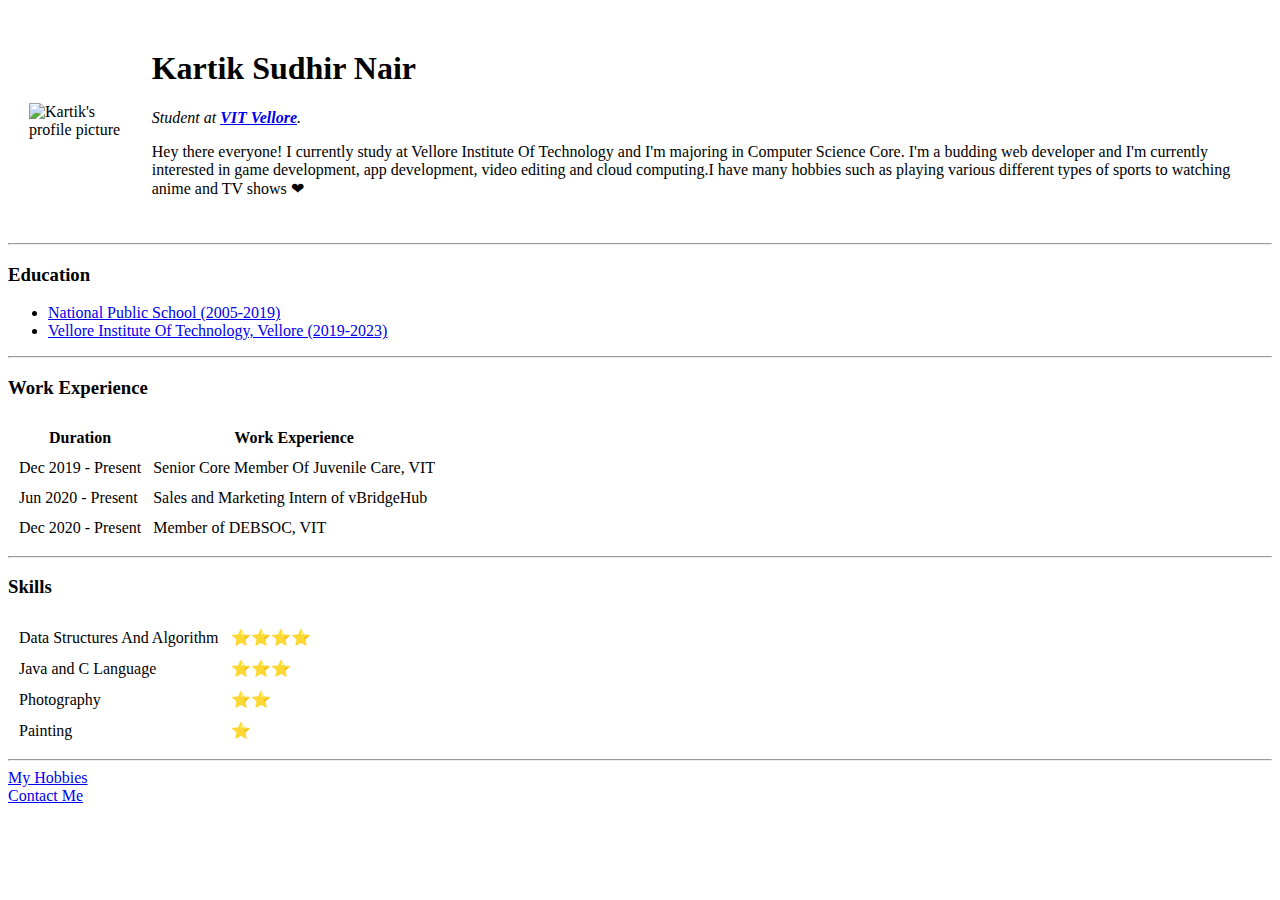
==== index.html @ 686f06fd "Add initial cv website files" ====
<!DOCTYPE html>
<html lang="en" dir="ltr">

<head>
  <meta charset="utf-8">
  <title>💚Kartik's Personal Site</title>
</head>

<body>
  <table cellspacing="20">
    <tbody>
      <tr>
        <td><img src="images\kartik.png" width="200" height="200" alt="Kartik's profile picture"></td>
        <td><h1>Kartik Sudhir Nair</h1>
        <p><em>Student at <strong><a href="https://vit.ac.in/" target="_blank">VIT Vellore</a></strong>.</em></p>
        <p>Hey there everyone! I currently study at Vellore Institute Of Technology and I'm majoring in Computer Science Core. I'm a budding web developer and I'm currently interested in game development, app development, video editing and cloud computing.I
          have
          many hobbies such as playing various different types of sports to watching anime and TV shows ❤</p></td>
      </tr>
    </tbody>
  </table>


  <hr>
  <h3>Education</h3>
  <ul>
    <li><a href="https://www.npskrm.com/" target="_blank"> National Public School (2005-2019) </a></li>
    <li><a href="https://vit.ac.in/" target="_blank">Vellore Institute Of Technology, Vellore (2019-2023) </a></li>
  </ul>
  <hr>
  <h3>Work Experience</h3>
  <table cellspacing="10">
    <head>
      <tr>
        <th>Duration</th>
        <th>Work Experience</th>
      </tr>
    </head>
    <body>
      <tr>
        <td>Dec 2019 - Present</td>
        <td>Senior Core Member Of Juvenile Care, VIT</td>
      </tr>
      <tr>
        <td>Jun 2020 - Present</td>
        <td>Sales and Marketing Intern of vBridgeHub</td>
      </tr>
      <tr>
        <td>Dec 2020 - Present</td>
        <td>Member of DEBSOC, VIT</td>
      </tr>
    </body>
  </table>
  <hr>
  <h3>Skills</h3>
  <table cellspacing="10">
    <tbody>
      <tr>
        <td>Data Structures And Algorithm</td>
        <td>⭐⭐⭐⭐</td>
      </tr>
      <tr>
        <td>Java and C Language</td>
        <td>⭐⭐⭐</td>
      </tr>
      <tr>
        <td>Photography</td>
        <td>⭐⭐</td>
      </tr>
      <tr>
        <td>Painting</td>
        <td>⭐</td>
      </tr>
    </tbody>
  </table>
  <hr>
  <a href="hobbies.html">My Hobbies</a>
  <br>
  <a href="contact-me.html">Contact Me</a>

</body>

</html>
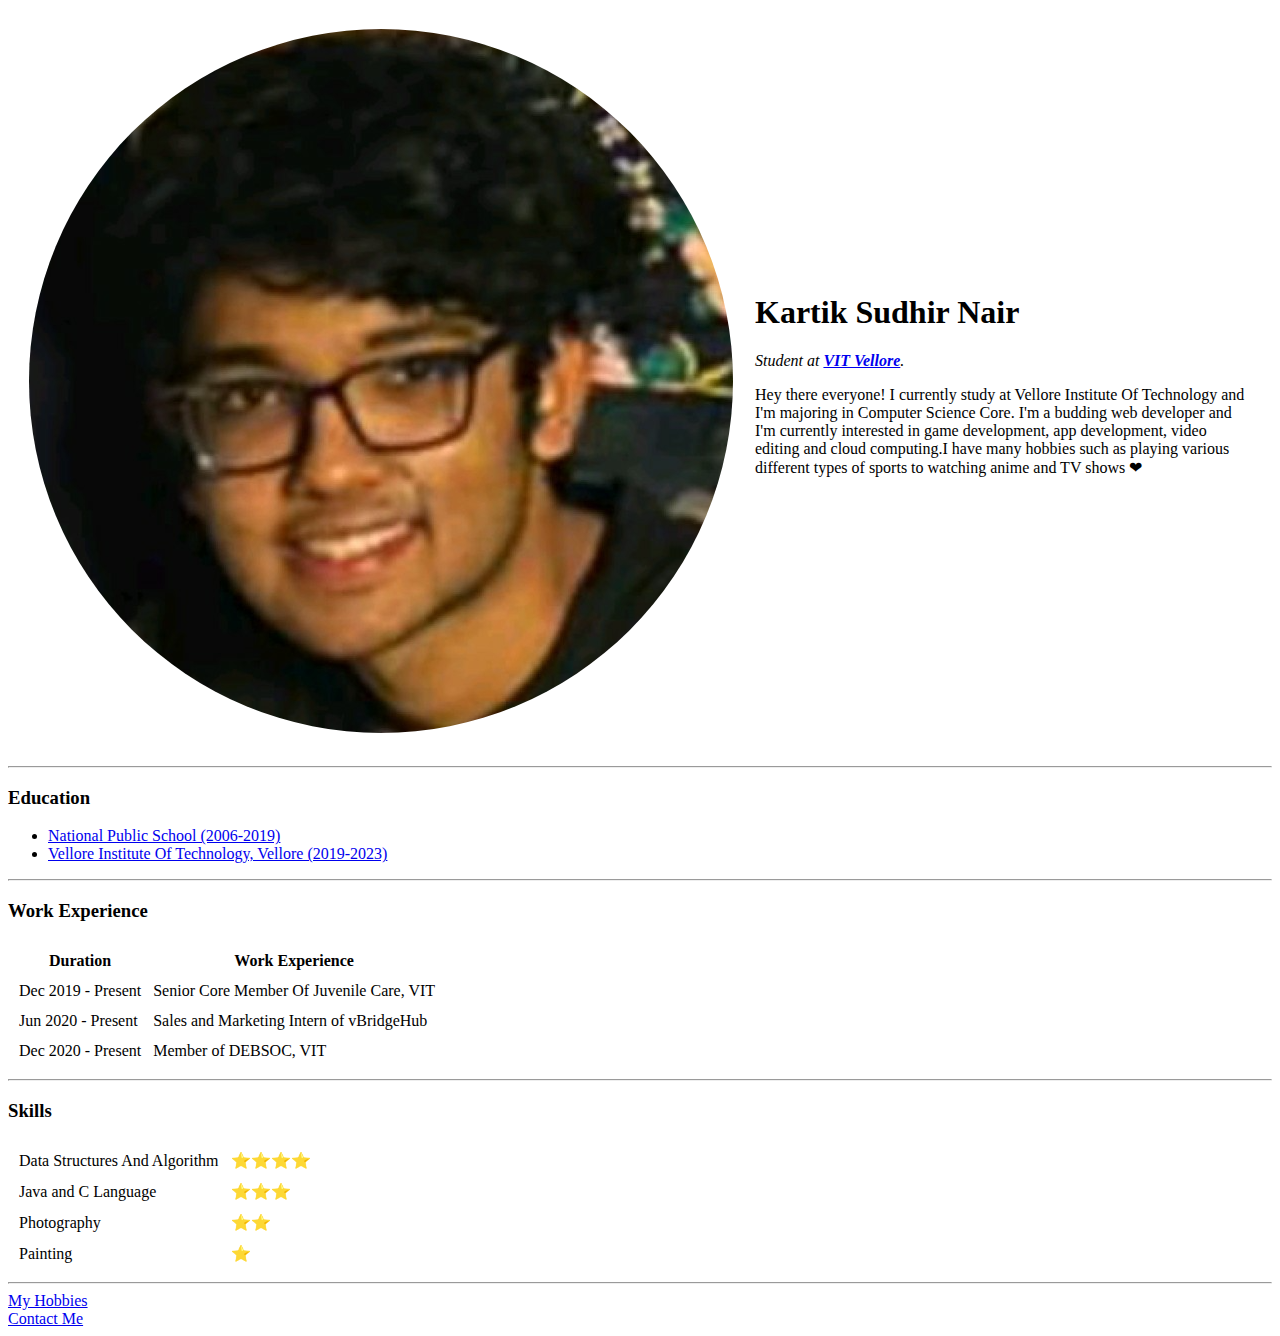
==== commit 5d8f0230: "Update index.html" ====
--- a/index.html
+++ b/index.html
@@ -5,17 +5,21 @@
   <meta charset="utf-8">
   <title>💚Kartik's Personal Site</title>
 </head>
+<link rel="stylesheet" href="css/styles.css">
 
 <body>
   <table cellspacing="20">
     <tbody>
       <tr>
-        <td><img src="images\kartik.png" width="200" height="200" alt="Kartik's profile picture"></td>
-        <td><h1>Kartik Sudhir Nair</h1>
-        <p><em>Student at <strong><a href="https://vit.ac.in/" target="_blank">VIT Vellore</a></strong>.</em></p>
-        <p>Hey there everyone! I currently study at Vellore Institute Of Technology and I'm majoring in Computer Science Core. I'm a budding web developer and I'm currently interested in game development, app development, video editing and cloud computing.I
-          have
-          many hobbies such as playing various different types of sports to watching anime and TV shows ❤</p></td>
+        <td><img src="images\kartik.png" alt="Kartik's profile picture"></td>
+        <td>
+          <h1>Kartik Sudhir Nair</h1>
+          <p><em>Student at <strong><a href="https://vit.ac.in/" target="_blank">VIT Vellore</a></strong>.</em></p>
+          <p>Hey there everyone! I currently study at Vellore Institute Of Technology and I'm majoring in Computer Science Core. I'm a budding web developer and I'm currently interested in game development, app development, video editing and cloud
+            computing.I
+            have
+            many hobbies such as playing various different types of sports to watching anime and TV shows ❤</p>
+        </td>
       </tr>
     </tbody>
   </table>
@@ -24,18 +28,20 @@
   <hr>
   <h3>Education</h3>
   <ul>
-    <li><a href="https://www.npskrm.com/" target="_blank"> National Public School (2005-2019) </a></li>
+    <li><a href="https://www.npskrm.com/" target="_blank"> National Public School (2006-2019) </a></li>
     <li><a href="https://vit.ac.in/" target="_blank">Vellore Institute Of Technology, Vellore (2019-2023) </a></li>
   </ul>
   <hr>
   <h3>Work Experience</h3>
   <table cellspacing="10">
+
     <head>
       <tr>
         <th>Duration</th>
         <th>Work Experience</th>
       </tr>
     </head>
+
     <body>
       <tr>
         <td>Dec 2019 - Present</td>
@@ -81,3 +87,4 @@
 </body>
 
 </html>
+
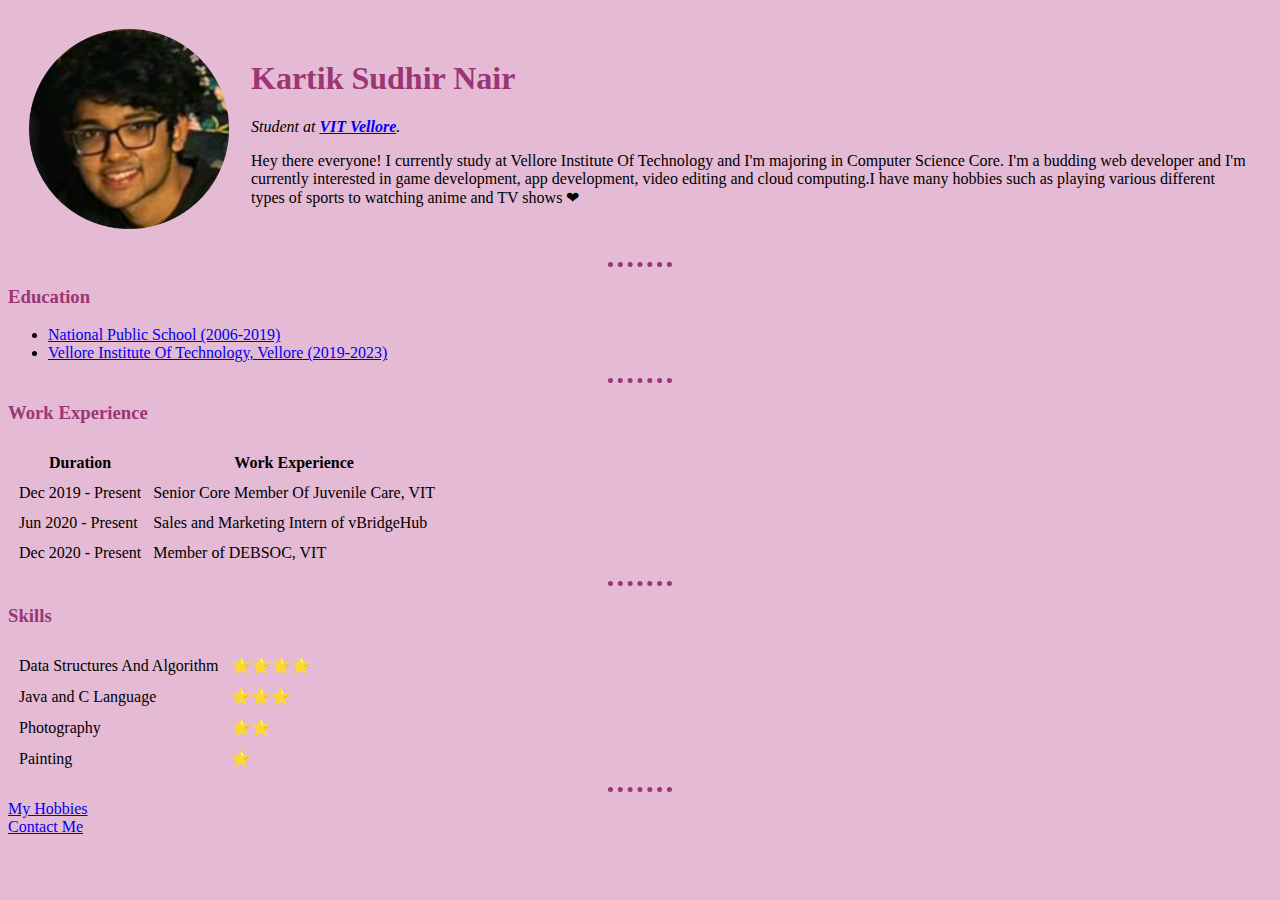
==== commit a479dbfe: "Update index.html" ====
--- a/index.html
+++ b/index.html
@@ -5,7 +5,7 @@
   <meta charset="utf-8">
   <title>💚Kartik's Personal Site</title>
 </head>
-<link rel="stylesheet" href="css/styles.css">
+<link rel="stylesheet" href="/css/styles.css">
 
 <body>
   <table cellspacing="20">
--- a/css/styles.css
+++ b/css/styles.css
@@ -0,0 +1,28 @@
+body {
+  background-color: #e4bad4;
+}
+
+hr {
+  border-style: none;
+  /*we make the border have nothing and have 0 height*/
+  border-top-style: dotted;
+  /*we make only the top part of border box dotted*/
+  border-color: #9b3675;
+  border-width: 5px;
+  /*size of the dots*/
+  width: 5%;
+  /*how much of the screen should the border take*/
+}
+
+img {
+  width: 200px;
+  height: 200px;
+}
+
+h1 {
+  color: #9b3675;
+}
+
+h3 {
+  color: #9b3675;
+}
